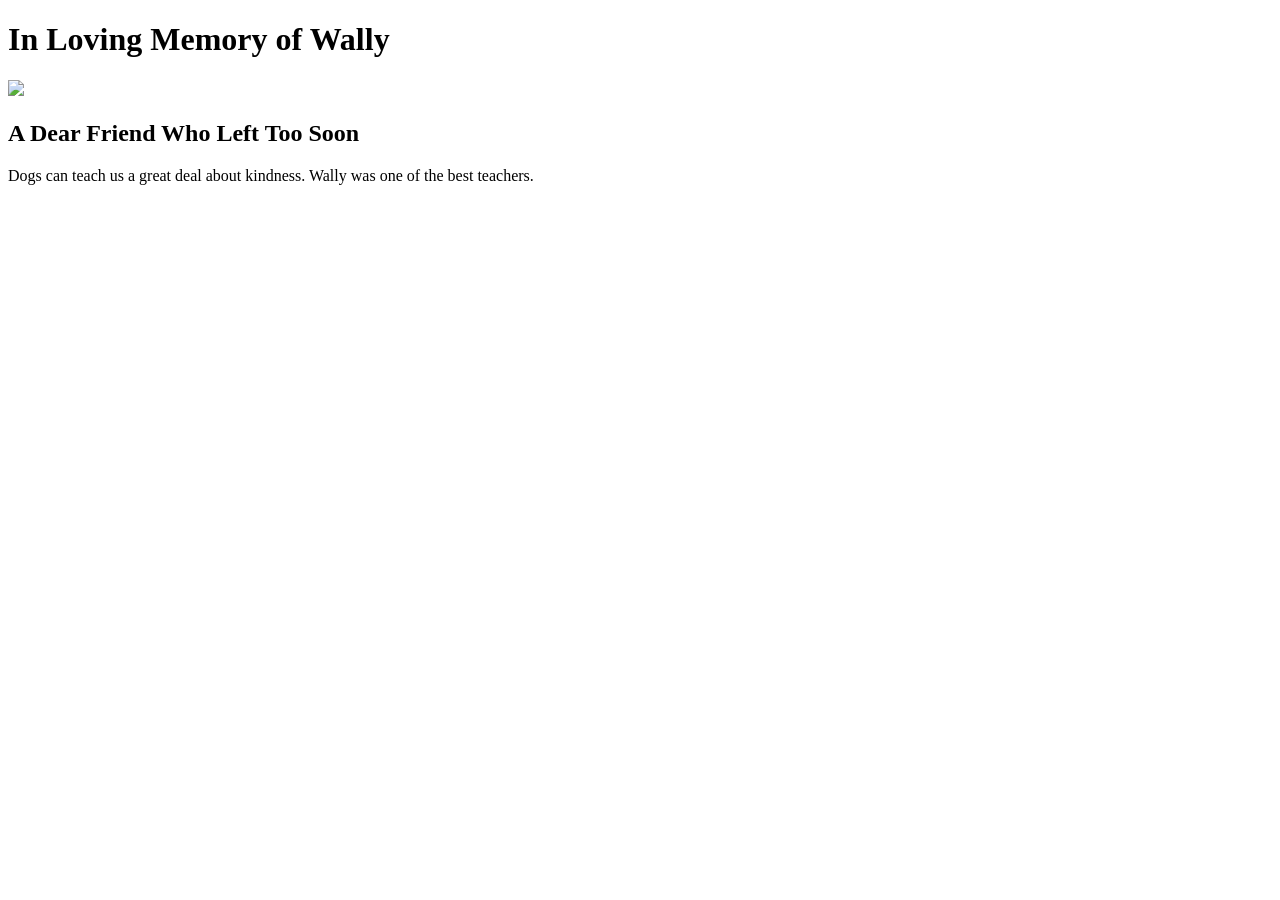
==== Project-Drafts/Tribute/index.html @ d4e2dc05 "Rename Project-Drafts/tribute.html to Project-Drafts/Tribute/index.html" ====
<!Doctype HTML>
<html>
    <head>
        <title>In Loving Memory of Wally</title>
        <link rel="stylesheet" href="/Tribute/main.css" type="text/css">
    </head>
    <body>
        <div class="header">
        <h1>In Loving Memory of Wally</h1>
        <img src="/Tribute/photos/wally.png"/>
        <h2>A Dear Friend Who Left Too Soon</h2></div>
        <div class="main"><p>Dogs can teach us a great deal about kindness. Wally was one of the best teachers.</p></div>
    </body>
</html>
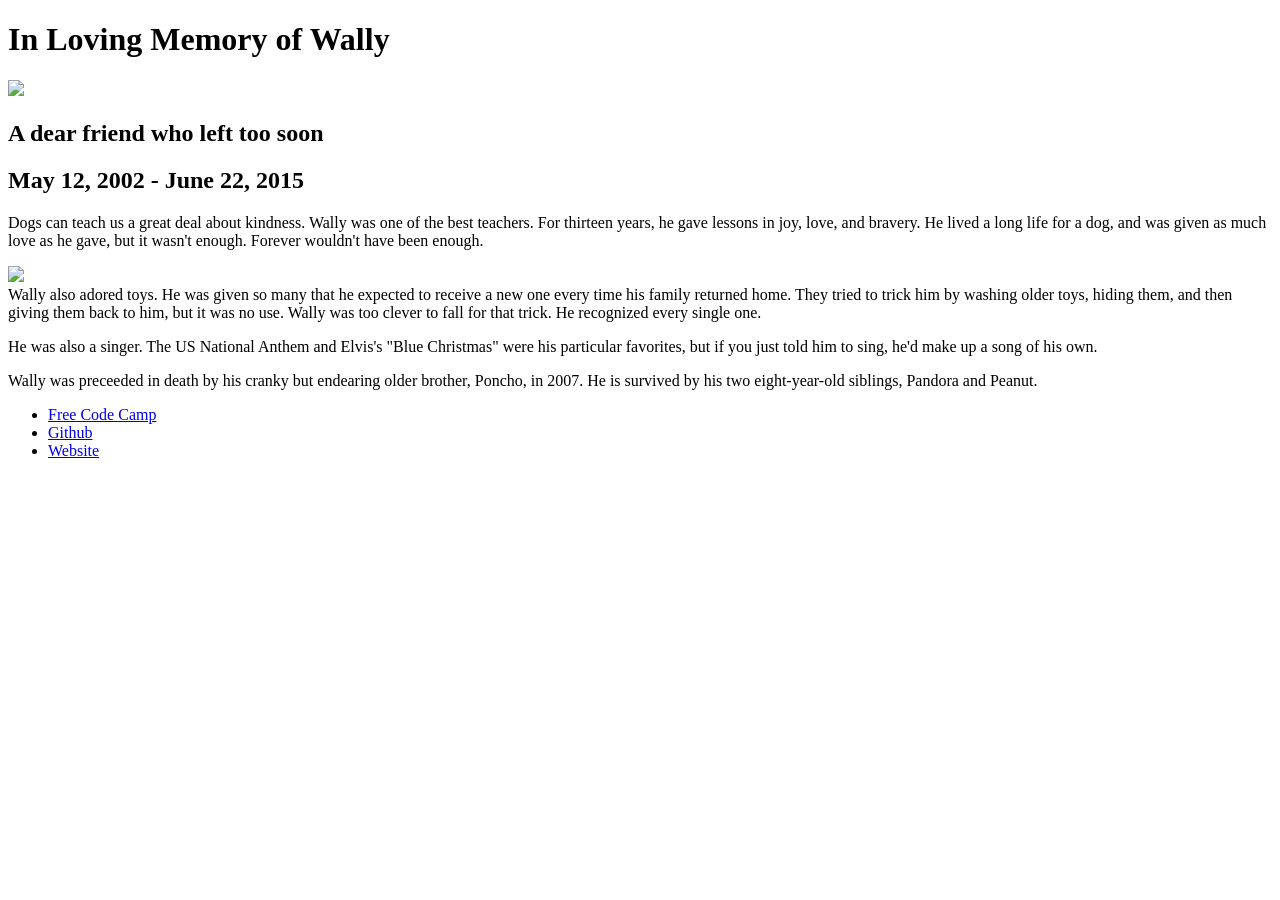
==== commit 6185895c: "Update index.html" ====
--- a/Project-Drafts/Tribute/index.html
+++ b/Project-Drafts/Tribute/index.html
@@ -3,12 +3,26 @@
     <head>
         <title>In Loving Memory of Wally</title>
         <link rel="stylesheet" href="/Tribute/main.css" type="text/css">
+        <link href="https://fonts.googleapis.com/css?family=Merriweather" rel="stylesheet">
+        <link href="https://fonts.googleapis.com/css?family=Merriweather:900" rel="stylesheet">
     </head>
     <body>
         <div class="header">
         <h1>In Loving Memory of Wally</h1>
         <img src="/Tribute/photos/wally.png"/>
-        <h2>A Dear Friend Who Left Too Soon</h2></div>
-        <div class="main"><p>Dogs can teach us a great deal about kindness. Wally was one of the best teachers.</p></div>
+        <h2>A dear friend who left too soon</h2></div>
+        <h2 class="light">May 12, 2002 - June 22, 2015</h2>
+        <div class="main">           
+            <p>Dogs can teach us a great deal about kindness. Wally was one of the best teachers. For thirteen years, he gave lessons in joy, love, and bravery. He lived a long life for a dog, and was given as much love as he gave, but it wasn't enough. Forever wouldn't have been enough.</p>
+            <p><div class="pics"><a href="/Tribute/photos/birthday.jpg"><img src="/Tribute/photos/birthday.jpg" /></a></div>Wally also adored toys. He was given so many that he expected to receive a new one every time his family returned home. They tried to trick him by washing older toys, hiding them, and then giving them back to him, but it was no use. Wally was too clever to fall for that trick. He recognized every single one.</p>
+            <p>He was also a singer. The US National Anthem and Elvis's "Blue Christmas" were his particular favorites, but if you just told him to sing, he'd make up a song of his own.</p>
+            <p>Wally was preceeded in death by his cranky but endearing older brother, Poncho, in 2007. He is survived by his two eight-year-old siblings, Pandora and Peanut.</p>
+            </div>
+        <div class="footer"><ul>
+            <li><a href="#">Free Code Camp</a></li>
+            <li><a href="#">Github</a></li>
+            <li><a href="#">Website</a></li>        
+        </ul></div>
     </body>
 </html>
+
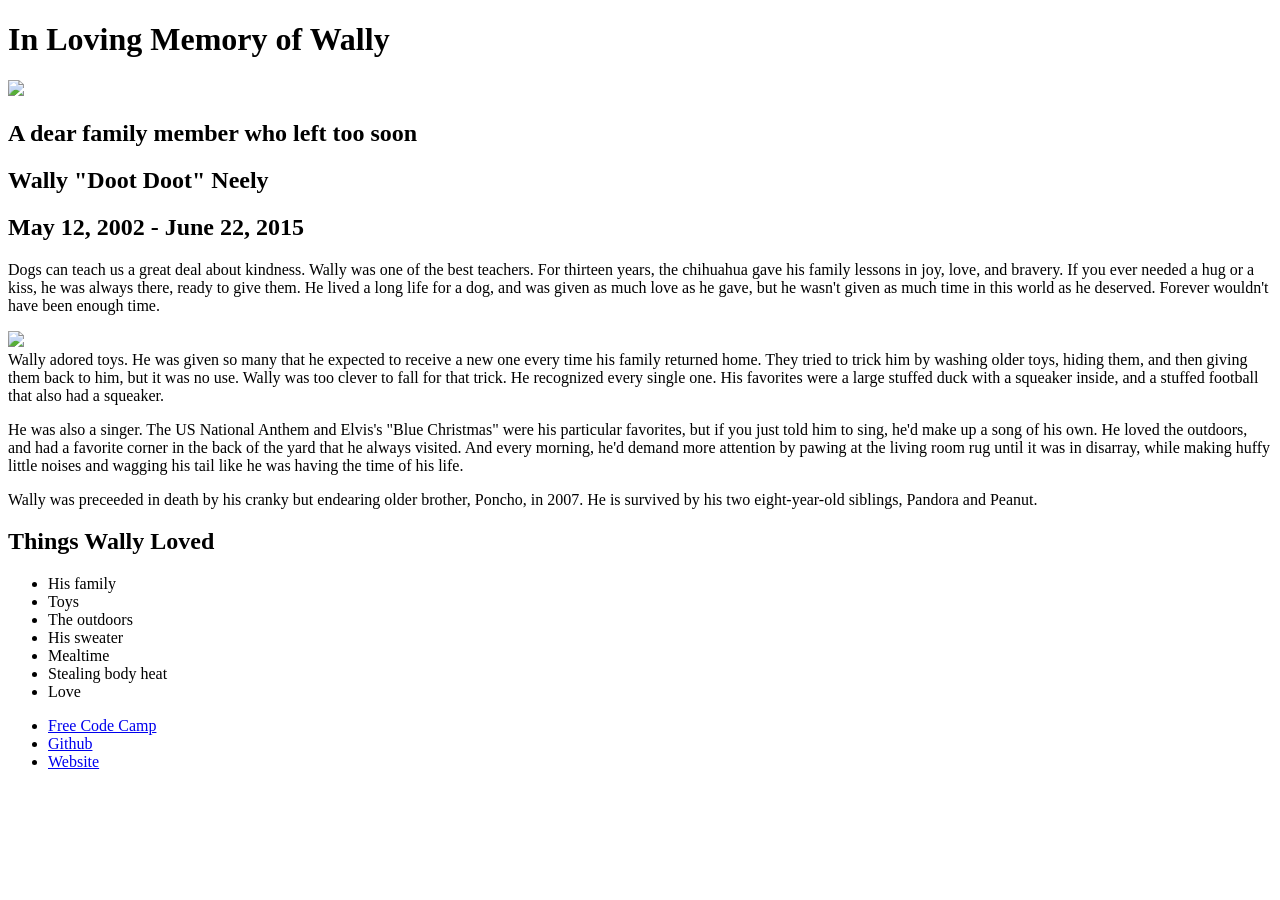
==== commit cfd0ae61: "Update index.html" ====
--- a/Project-Drafts/Tribute/index.html
+++ b/Project-Drafts/Tribute/index.html
@@ -3,26 +3,40 @@
     <head>
         <title>In Loving Memory of Wally</title>
         <link rel="stylesheet" href="/Tribute/main.css" type="text/css">
-        <link href="https://fonts.googleapis.com/css?family=Merriweather" rel="stylesheet">
-        <link href="https://fonts.googleapis.com/css?family=Merriweather:900" rel="stylesheet">
+        <link href="https://fonts.googleapis.com/css?family=Yellowtail" rel="stylesheet">
+        <link href="https://fonts.googleapis.com/css?family=Raleway" rel="stylesheet">
+        <link href="https://fonts.googleapis.com/css?family=Crimson+Text" rel="stylesheet">
     </head>
     <body>
+        <div class="content">
         <div class="header">
         <h1>In Loving Memory of Wally</h1>
         <img src="/Tribute/photos/wally.png"/>
-        <h2>A dear friend who left too soon</h2></div>
-        <h2 class="light">May 12, 2002 - June 22, 2015</h2>
-        <div class="main">           
-            <p>Dogs can teach us a great deal about kindness. Wally was one of the best teachers. For thirteen years, he gave lessons in joy, love, and bravery. He lived a long life for a dog, and was given as much love as he gave, but it wasn't enough. Forever wouldn't have been enough.</p>
-            <p><div class="pics"><a href="/Tribute/photos/birthday.jpg"><img src="/Tribute/photos/birthday.jpg" /></a></div>Wally also adored toys. He was given so many that he expected to receive a new one every time his family returned home. They tried to trick him by washing older toys, hiding them, and then giving them back to him, but it was no use. Wally was too clever to fall for that trick. He recognized every single one.</p>
-            <p>He was also a singer. The US National Anthem and Elvis's "Blue Christmas" were his particular favorites, but if you just told him to sing, he'd make up a song of his own.</p>
+        <h2>A dear family member who left too soon</h2></div>
+        <div class="main">
+        <h2>Wally "Doot Doot" Neely</h2>
+        <h2 class="light">May 12, 2002 - June 22, 2015</h2>           
+            <p>Dogs can teach us a great deal about kindness. Wally was one of the best teachers. For thirteen years, the chihuahua gave his family lessons in joy, love, and bravery. If you ever needed a hug or a kiss, he was always there, ready to give them. He lived a long life for a dog, and was given as much love as he gave, but he wasn't given as much time in this world as he deserved. Forever wouldn't have been enough time.</p>
+            <p><div class="pics"><a href="/Tribute/photos/birthday.jpg"><img src="/Tribute/photos/birthday.jpg" /></a></div>Wally adored toys. He was given so many that he expected to receive a new one every time his family returned home. They tried to trick him by washing older toys, hiding them, and then giving them back to him, but it was no use. Wally was too clever to fall for that trick. He recognized every single one. His favorites were a large stuffed duck with a squeaker inside, and a stuffed football that also had a squeaker.</p>
+            <p>He was also a singer. The US National Anthem and Elvis's "Blue Christmas" were his particular favorites, but if you just told him to sing, he'd make up a song of his own. He loved the outdoors, and had a favorite corner in the back of the yard that he always visited. And every morning, he'd demand more attention by pawing at the living room rug until it was in disarray, while making huffy little noises and wagging his tail like he was having the time of his life.</p>
             <p>Wally was preceeded in death by his cranky but endearing older brother, Poncho, in 2007. He is survived by his two eight-year-old siblings, Pandora and Peanut.</p>
+            <div class="likes"><h2 class="light2">Things Wally Loved</h2>
+            <ul><li>His family</li>
+                <li>Toys</li>
+                <li>The outdoors</li>
+                <li>His sweater</li>
+                <li>Mealtime</li>
+                <li>Stealing body heat</li>
+                <li>Love</li>
+            </ul>
             </div>
+            </div>
+        </div>
         <div class="footer"><ul>
             <li><a href="#">Free Code Camp</a></li>
             <li><a href="#">Github</a></li>
             <li><a href="#">Website</a></li>        
-        </ul></div>
+        </ul>
+        </div>
     </body>
 </html>
-
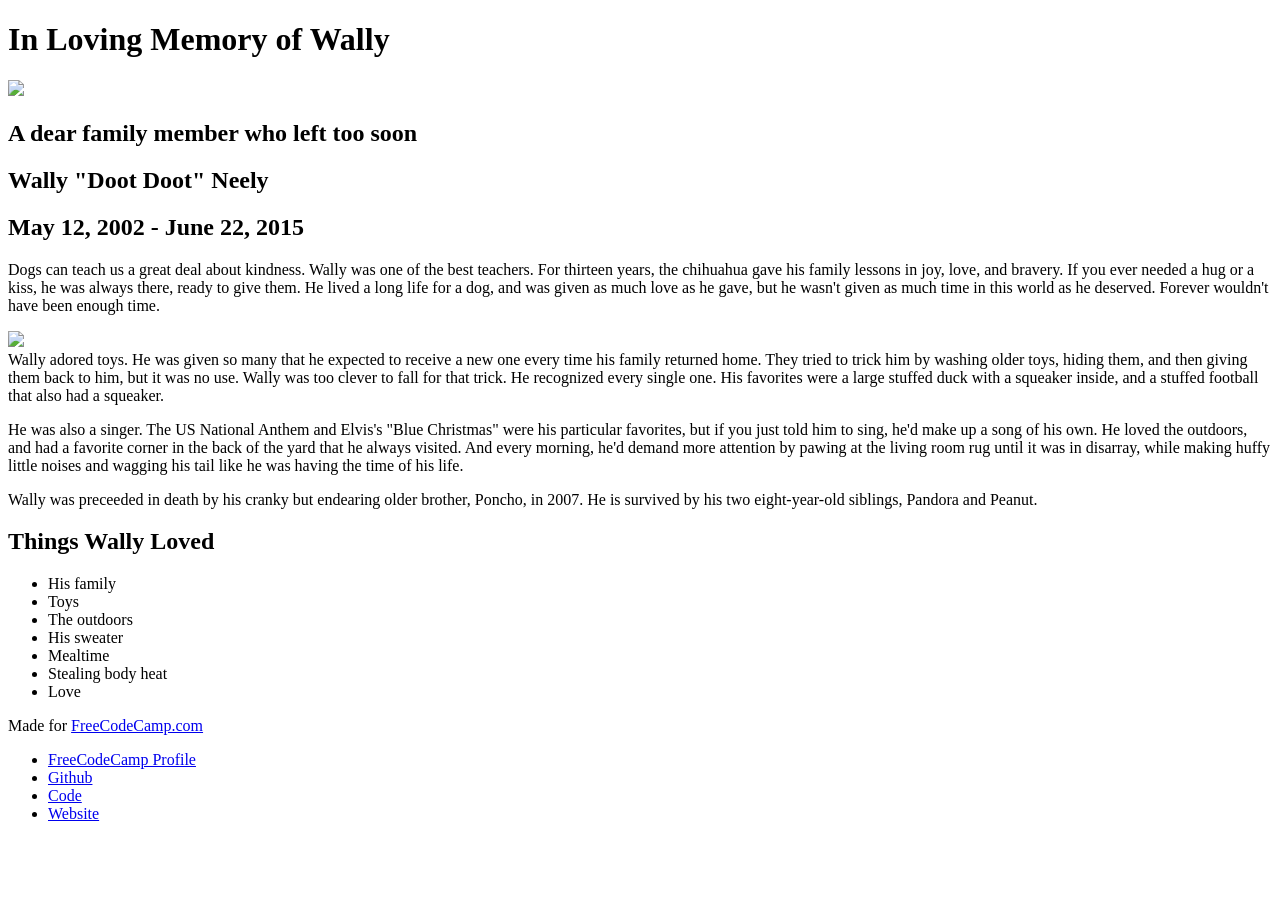
==== commit 4aaf9d98: "Update index.html" ====
--- a/Project-Drafts/Tribute/index.html
+++ b/Project-Drafts/Tribute/index.html
@@ -32,10 +32,13 @@
             </div>
             </div>
         </div>
-        <div class="footer"><ul>
-            <li><a href="#">Free Code Camp</a></li>
-            <li><a href="#">Github</a></li>
-            <li><a href="#">Website</a></li>        
+        <div class="footer">
+            <p>Made for <a href="https://www.freecodecamp.com">FreeCodeCamp.com</a></p>
+            <ul>
+            <li><a href="https://www.freecodecamp.com/morrisa-n/">FreeCodeCamp Profile</a></li>
+            <li><a href="https://github.com/morrisa-n/">Github</a></li>
+            <li><a href="https://github.com/morrisa-n/freecodecamp/tree/master/Project-Drafts/Tribute">Code</a></li>
+            <li><a href="https://writercracksthecode.neocities.org/">Website</a></li>        
         </ul>
         </div>
     </body>
